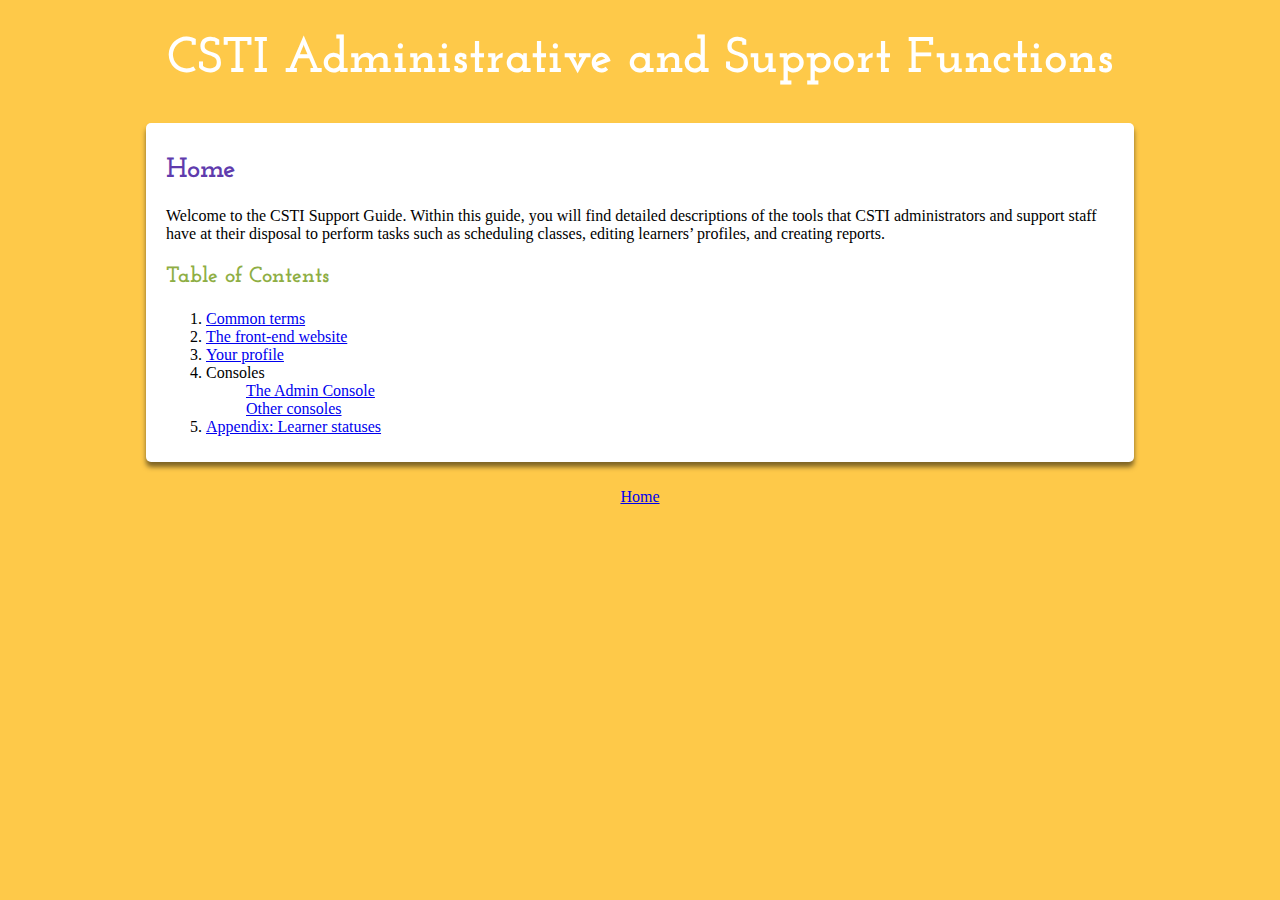
==== CSTI_Admin_Guide/index.html @ 9d6f2998 "Add files via upload" ====
<!DOCTYPE html>

<html>

<head>

	<title>CSTI Admin Guide</title> 
	
	<meta name="viewport" content="width=device-width, initial-scale=1.0">
	
	<meta charset="utf-8"/>
	
	<meta name="author" content="Aretha Walls">
	
	<meta name="description" content="A guide to the adminsitrative functions of the Colorado
    Cross-Systems Training Institute Learning Management System">
	
	<link rel="stylesheet" type="text/css" href="style.css">
    
    <link href="https://fonts.googleapis.com/css?family=Josefin+Slab:300,700" rel="stylesheet">

</head>

<body>

    <main>
        <h1><a href="index.html" id="title">CSTI Administrative and Support Functions</a></h1>
        
        <div class="container">
            
            <h2>Home</h2>

            <p>Welcome to the CSTI Support Guide. Within this guide, you will find detailed descriptions 
                of the tools that CSTI administrators and support staff have at their disposal to perform tasks 
                such as scheduling classes, editing learners’ profiles, and creating reports.</p>

            <h3>Table of Contents</h3>
            
            <ol>
                <li><a href="terms.html">Common terms</a></li>
                <li><a href="front.html">The front-end website</a></li>
                <li><a href="profile.html">Your profile</a></li>
                <li>Consoles<br>
                    <ul><a href="admin_console.html">The Admin Console</a></ul>
                    <ul><a href="other_consoles.html">Other consoles</a></ul>
                </li>
                <li><a href="learner_status.html">Appendix: Learner statuses</a></li>
            </ol>
            
        </div>
        
        <p class="homelink"><a href="index.html">Home</a></p>
        
    </main>
    
</body>
    
</html>
---- CSTI_Admin_Guide/style.css ----
html {
    font-size: 10px;
}

body {
    width: auto;
    background-color: #FEC949;
}

main {
    font-family: 'Trebuchet MS', Verdana, 'sans-serif';
    font-size: 1.6rem;
}

h1, h2, h3 {
    font-family: 'Josefin Slab', serif;
}

h1{
    text-align: center;
    padding-bottom: .5rem;
    color: #5f3bad;
    font-size: 5rem;
}

h2 {
    color: #5f3bad;
    font-size: 2.8rem;
}

h3 {
    color: #8eae44;
    font-size: 2.2rem;
}

img {
    display: block;
    margin: 50px auto;
    box-shadow: 0px 0px 5px 5px #f8b02e
}

strong {
    color: #5f3bad;
}

em {
    color: #8eae44;
}

.container {
    max-width: 1200px;
    width: 75%;
    margin: 0 auto;
    margin-bottom: 2%;
    background-color: white;
    padding: 10px 20px;
    border-radius: 5px;
    box-shadow: 0px 5px 5px rgba(0,0,0,0.5);
}

.homelink {
    text-align: center;
}

#title {
    text-decoration: none;
    color: white;
    font-weight: 700;
}
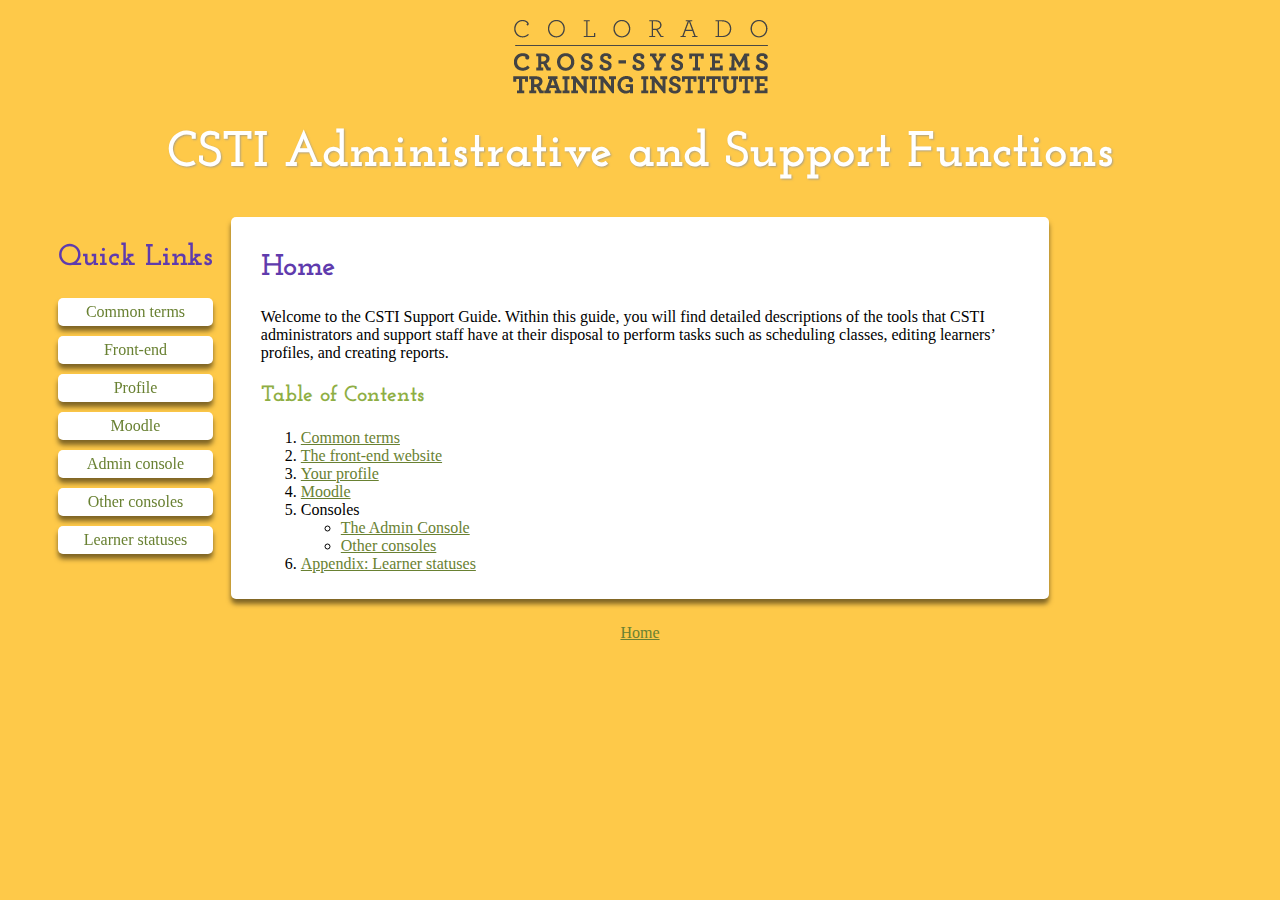
==== commit fe3202b2: "Add files via upload" ====
--- a/CSTI_Admin_Guide/index.html
+++ b/CSTI_Admin_Guide/index.html
@@ -24,7 +24,22 @@
 <body>
 
     <main>
+        <img id="title-banner" src="images/csti-banner.png">
+        
         <h1><a href="index.html" id="title">CSTI Administrative and Support Functions</a></h1>
+        
+        <nav>
+            <h2>Quick Links</h2>
+            <ul>
+                <li><a href="terms.html">Common terms</a></li>
+                <li><a href="front.html">Front-end</a></li>
+                <li><a href="profile.html">Profile</a></li>
+                <li><a href="moodle.html">Moodle</a></li>
+                <li><a href="admin_console.html">Admin console</a></li>
+                <li><a href="other_consoles.html">Other consoles</a></li>
+                <li><a href="learner_status.html">Learner statuses</a></li>
+            </ul>
+        </nav>
         
         <div class="container">
             
@@ -40,16 +55,19 @@
                 <li><a href="terms.html">Common terms</a></li>
                 <li><a href="front.html">The front-end website</a></li>
                 <li><a href="profile.html">Your profile</a></li>
+                <li><a href="moodle.html">Moodle</a></li>
                 <li>Consoles<br>
-                    <ul><a href="admin_console.html">The Admin Console</a></ul>
-                    <ul><a href="other_consoles.html">Other consoles</a></ul>
+                    <ul>
+                        <li><a href="admin_console.html">The Admin Console</a></li>
+                        <li><a href="other_consoles.html">Other consoles</a></li>
+                    </ul>
                 </li>
                 <li><a href="learner_status.html">Appendix: Learner statuses</a></li>
             </ol>
             
         </div>
         
-        <p class="homelink"><a href="index.html">Home</a></p>
+        <p class="home-link"><a href="index.html">Home</a></p>
         
     </main>
     
--- a/CSTI_Admin_Guide/style.css
+++ b/CSTI_Admin_Guide/style.css
@@ -21,11 +21,12 @@
     padding-bottom: .5rem;
     color: #5f3bad;
     font-size: 5rem;
+    text-shadow: 1px 1px 2px rgba(150, 150, 150, 0.75);
 }
 
 h2 {
     color: #5f3bad;
-    font-size: 2.8rem;
+    font-size: 3rem;
 }
 
 h3 {
@@ -35,8 +36,11 @@
 
 img {
     display: block;
-    margin: 50px auto;
-    box-shadow: 0px 0px 5px 5px #f8b02e
+    margin: 0 auto;
+    margin-top: 20px;
+    margin-bottom: 20px;
+    max-width: 70%;
+    box-shadow: 0px 0px 5px 5px #f8b02e;
 }
 
 strong {
@@ -47,23 +51,155 @@
     color: #8eae44;
 }
 
+nav {
+    position:fixed;
+}
+
+hr {
+    color: #5f3bad; 
+	background: #5f3bad; 
+	border: 0; 
+	height: 3px; 
+	margin: 1em 0 2em;
+}
+
+a:link {
+    color: #698132;
+}
+
+a:visited {
+    color: #5f3bad;
+}
+
+nav {
+    float: left;
+    margin-left: 50px;
+
+}
+
+
+nav a {
+    text-decoration: none;
+    color: inherit;
+}
+
+nav ul {
+    list-style-type: none;
+    padding-left: 0;
+}
+
+nav li {
+    background-color: white;
+    color: #698132;
+    text-align: center;
+    border-radius: 5px;
+    box-shadow: 0px 5px 5px rgba(0,0,0,0.5);
+    margin: 10px 0px;
+    padding: 5px 3px;
+    font-weight: 800px;
+}
+
+nav li:hover {
+    background-color: #abc66c;
+	-webkit-transition: all 0.2s;
+	-moz-transition: all 0.2s;
+	-ms-transition: all 0.2s;
+	-o-transition: all 0.2s;
+	transition: all 0.2s;
+}
+
+nav li:active {
+    background-color: #698132;
+}
+
+.left {
+    display: inline;
+    float: left;
+    margin-right: 25px;
+}
+
+.right {
+    display: inline;
+    float: right;
+    margin-right: 15px;
+    margin-left: 25px;
+}
+
+.shrink25 {
+    width: 25%;
+}
+
+.shrink33 {
+    width: 33%;
+}
+
+.shrink50 {
+    width: 50%;
+}
+
+.shrink60 {
+    width: 60%
+}
+
 .container {
     max-width: 1200px;
-    width: 75%;
+    width: 60%;
     margin: 0 auto;
+    float: center;
     margin-bottom: 2%;
     background-color: white;
-    padding: 10px 20px;
+    padding: 10px 30px;
     border-radius: 5px;
     box-shadow: 0px 5px 5px rgba(0,0,0,0.5);
 }
 
-.homelink {
-    text-align: center;
+.home-link {
+    text-align: center;
+}
+
+a.top-link {
+    background-color: #FEC949;
+    color: white;
+    text-align: center;
+    text-decoration: none;
+    border-radius: 5px;
+    box-shadow: inset 0px 5px 5px rgba(0,0,0,0.5);
+    text-shadow: 1px 1px 2px rgba(150, 150, 150, 0.75);
+    padding: 3px 5px;
+}
+
+.top-link-p {
+    text-align: center;  
+    margin: 20px 0px;
 }
 
 #title {
     text-decoration: none;
     color: white;
     font-weight: 700;
+}
+
+#title:hover {
+    color: #abc66c;
+	-webkit-transition: all 0.2s;
+	-moz-transition: all 0.2s;
+	-ms-transition: all 0.2s;
+	-o-transition: all 0.2s;
+	transition: all 0.2s;
+}
+
+#title:active {
+    color: #698132;
+}
+
+#title-banner {
+    box-shadow: none;
+}
+
+#subtitle {
+    font-size: .6em;
+}
+
+#link-title {
+    line-height: 80%;
 }